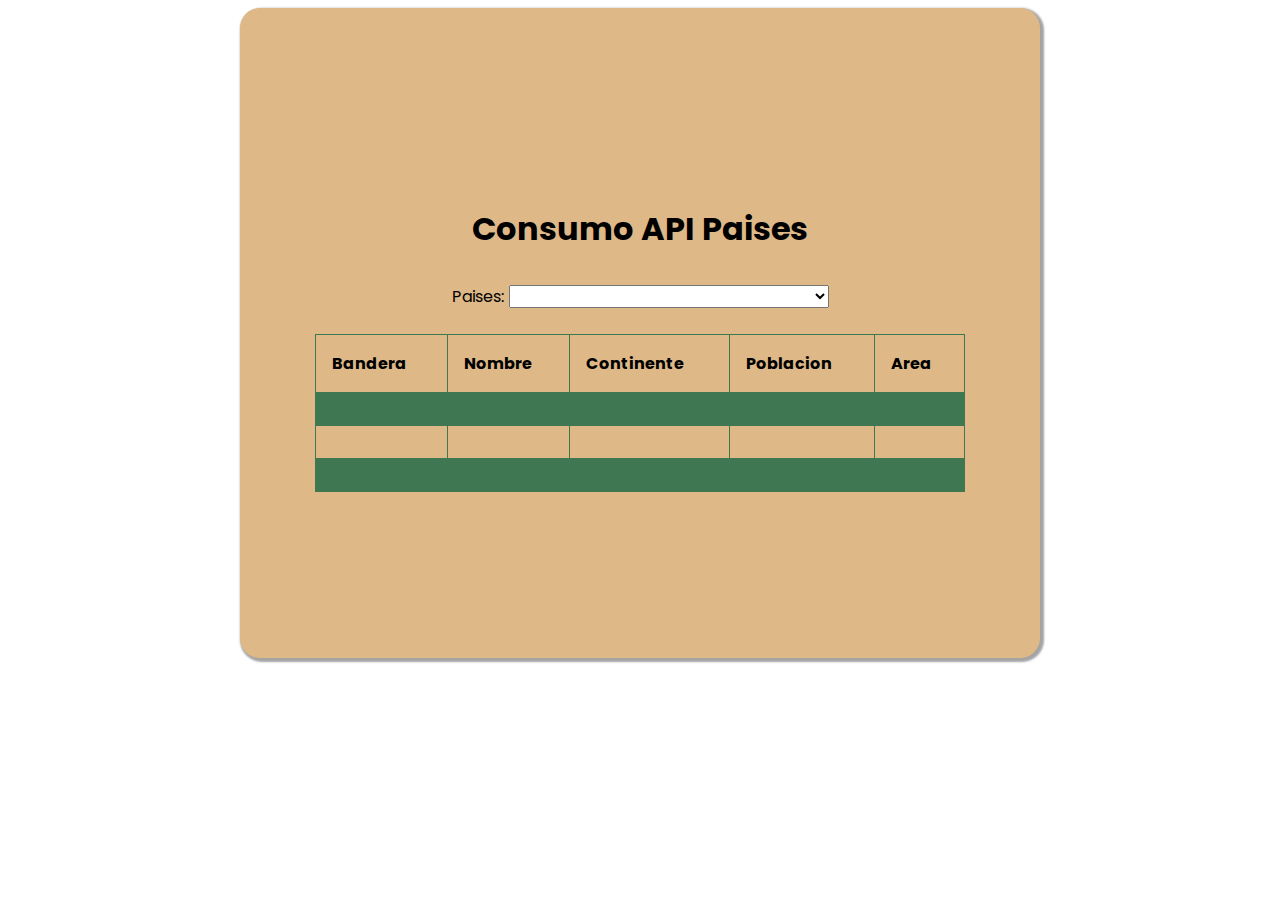
==== promesas/api.html @ 844b6670 "new frame to consum API" ====
<!DOCTYPE html>
<html lang="en">
<head>
    <meta charset="UTF-8">
    <meta http-equiv="X-UA-Compatible" content="IE=edge">
    <meta name="viewport" content="width=device-width, initial-scale=1.0">
    <title>Document</title>
    <link rel="stylesheet" href="styleApi.css">
</head>
<body>
    
    <form action="promesas02.php" method="post" id="myForm">
        <h1>Consumo API Paises</h1>
        <section class="box-form">

            <label for="paises" class="labelPaises">Paises: </label>
            <select name="paises" id="lista_paises" class="paises">
              
            </select>       

        </section>

        <table class="lista_paises">
            <tr>
              <th>Bandera</th>
              <th>Nombre</th>
              <th>Continente</th>
              <th>Poblacion</th>
              <th>Area</th>
            </tr>
          
                <tr>
                    <td></td>
                    <td></td>
                    <td></td>
                    <td></td>
                    <td></td>
                </tr>
                <tr>
                    <td></td>
                    <td></td>
                    <td></td>
                    <td></td>
                    <td></td>
                </tr>
                <tr>
                    <td></td>
                    <td></td>
                    <td></td>
                    <td></td>
                    <td></td>
                </tr>
           
          </table>
    </form>

   
    <script src="promesas02.js"></script>
</body>
</html>
---- promesas/styleApi.css ----
@import url('https://fonts.googleapis.com/css2?family=Poppins:wght@300&display=swap');

.box-form {
    display: flex;
    align-items: center;
 
}

.labelPaises {
    margin-right: 5px;
}

body * {
    font-family: Poppins, sans-serif;
}

h1 {
    padding: 10px;
    text-align: center;
}

form {
    background-color: burlywood;
    margin: 0 auto;
    width: 800px;
    height: 650px;
    border-radius: 20px;
    box-shadow: rgba(87, 87, 87, 0.541) 2px 2px 2px 2px;
    display: flex;
    flex-direction: column;
    align-items: center;
    justify-content: center;
}

input {
    border-radius: 10px;
}


table {
    margin-top: 25px;
    padding: 25px;
    width: 650px;
    border-collapse: collapse;
    border-spacing: 0;
    border: 1px solid #3e7751;
  }
  
  th, td {
    text-align: left;
    padding: 16px;
    border: 1px solid #3e7751;
  }
  
  tr:nth-child(even) {
    background-color: #3e7751;
  }

  .paises {
    width: 320px;
  }
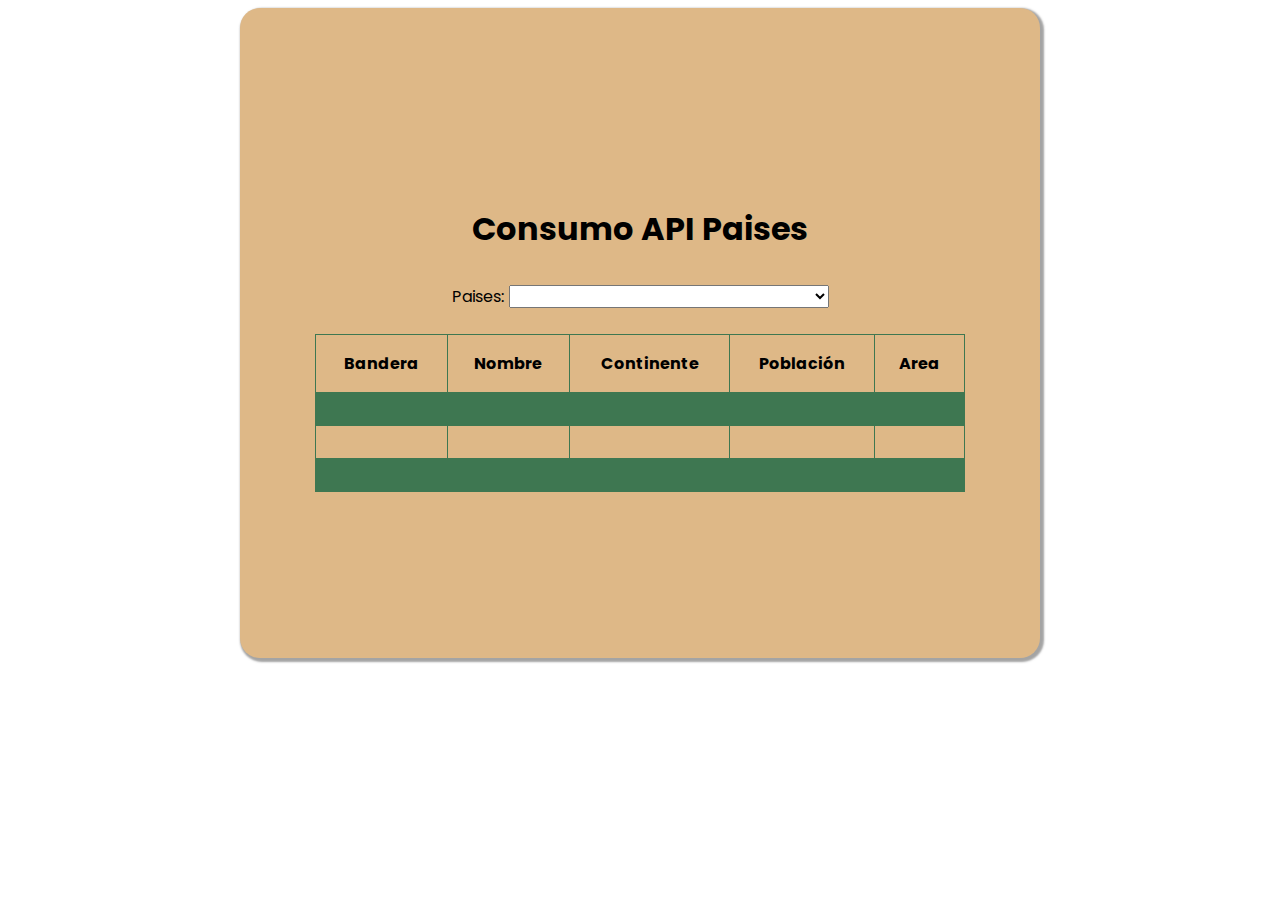
==== commit bdab0a3b: "consum API" ====
--- a/promesas/api.html
+++ b/promesas/api.html
@@ -14,9 +14,9 @@
         <section class="box-form">
 
             <label for="paises" class="labelPaises">Paises: </label>
-            <select name="paises" id="lista_paises" class="paises">
-              
-            </select>       
+                <select name="paises" id="lista_paises" class="paises">  
+                    <option value=""></option>            
+                </select>       
 
         </section>
 
@@ -25,7 +25,7 @@
               <th>Bandera</th>
               <th>Nombre</th>
               <th>Continente</th>
-              <th>Poblacion</th>
+              <th>Población</th>
               <th>Area</th>
             </tr>
           
@@ -55,6 +55,6 @@
     </form>
 
    
-    <script src="promesas02.js"></script>
+    <script src="countries.js"></script>
 </body>
 </html>--- a/promesas/styleApi.css
+++ b/promesas/styleApi.css
@@ -47,9 +47,13 @@
   }
   
   th, td {
-    text-align: left;
+    text-align: center;
     padding: 16px;
     border: 1px solid #3e7751;
+  }
+
+  td {
+    color: gainsboro;
   }
   
   tr:nth-child(even) {
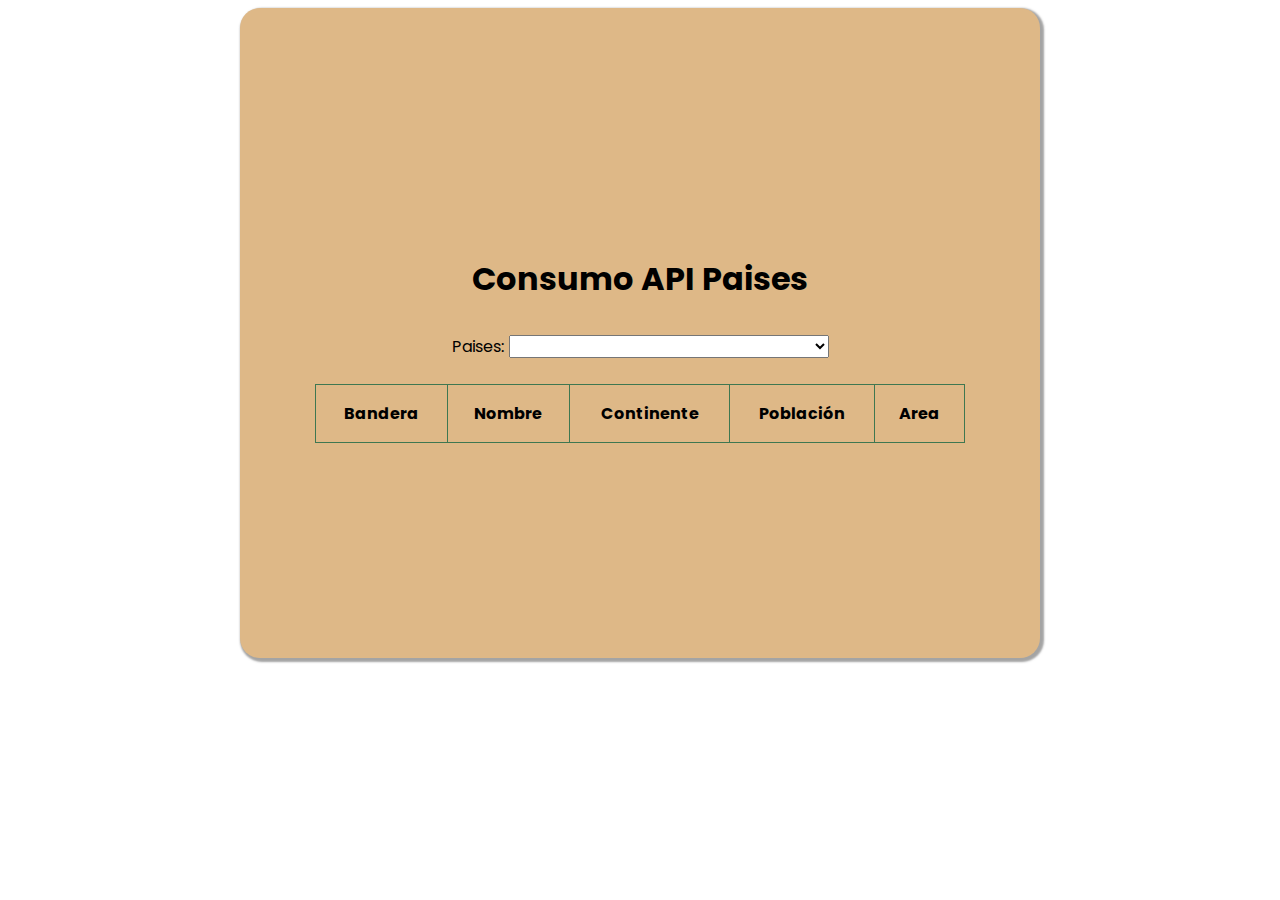
==== commit c53cb129: "API countries 2.0" ====
--- a/promesas/api.html
+++ b/promesas/api.html
@@ -20,7 +20,7 @@
 
         </section>
 
-        <table class="lista_paises">
+        <table id="tabla_paises">
             <tr>
               <th>Bandera</th>
               <th>Nombre</th>
@@ -29,27 +29,8 @@
               <th>Area</th>
             </tr>
           
-                <tr>
-                    <td></td>
-                    <td></td>
-                    <td></td>
-                    <td></td>
-                    <td></td>
-                </tr>
-                <tr>
-                    <td></td>
-                    <td></td>
-                    <td></td>
-                    <td></td>
-                    <td></td>
-                </tr>
-                <tr>
-                    <td></td>
-                    <td></td>
-                    <td></td>
-                    <td></td>
-                    <td></td>
-                </tr>
+            
+               
            
           </table>
     </form>
--- a/promesas/styleApi.css
+++ b/promesas/styleApi.css
@@ -42,6 +42,7 @@
     padding: 25px;
     width: 650px;
     border-collapse: collapse;
+    overflow-y: scroll;
     border-spacing: 0;
     border: 1px solid #3e7751;
   }
@@ -53,7 +54,7 @@
   }
 
   td {
-    color: gainsboro;
+    color: #000;
   }
   
   tr:nth-child(even) {
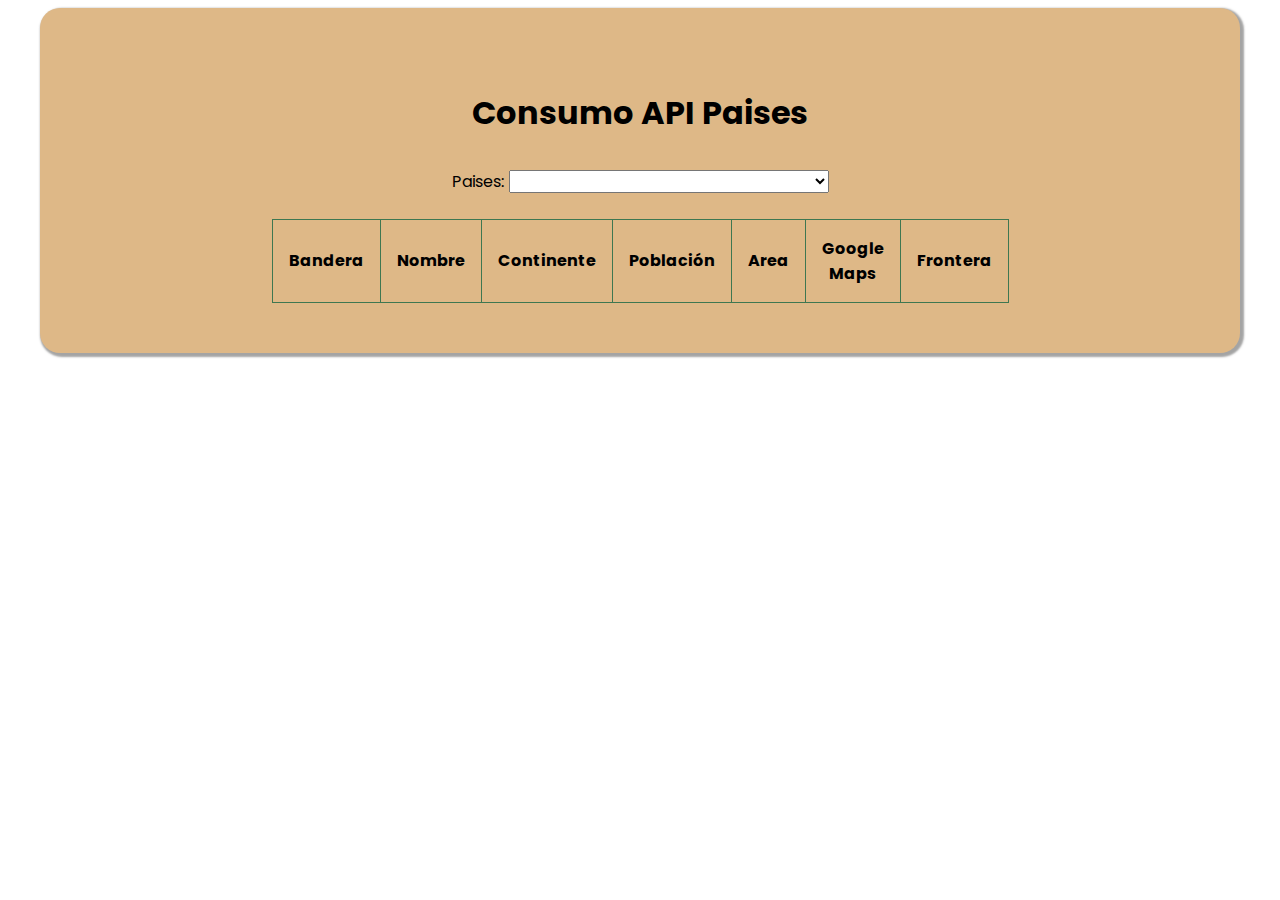
==== commit 2961cb0d: "Bugs to fix in promesas" ====
--- a/promesas/api.html
+++ b/promesas/api.html
@@ -9,7 +9,7 @@
 </head>
 <body>
     
-    <form action="promesas02.php" method="post" id="myForm">
+    <form id="myForm">
         <h1>Consumo API Paises</h1>
         <section class="box-form">
 
@@ -27,6 +27,9 @@
               <th>Continente</th>
               <th>Población</th>
               <th>Area</th>
+              <th>Google Maps</th>                          
+              <th>Frontera</th>
+             
             </tr>
           
             
--- a/promesas/styleApi.css
+++ b/promesas/styleApi.css
@@ -22,8 +22,9 @@
 form {
     background-color: burlywood;
     margin: 0 auto;
-    width: 800px;
-    height: 650px;
+    width: 1100px;
+    height: auto;
+    padding: 50px;
     border-radius: 20px;
     box-shadow: rgba(87, 87, 87, 0.541) 2px 2px 2px 2px;
     display: flex;
